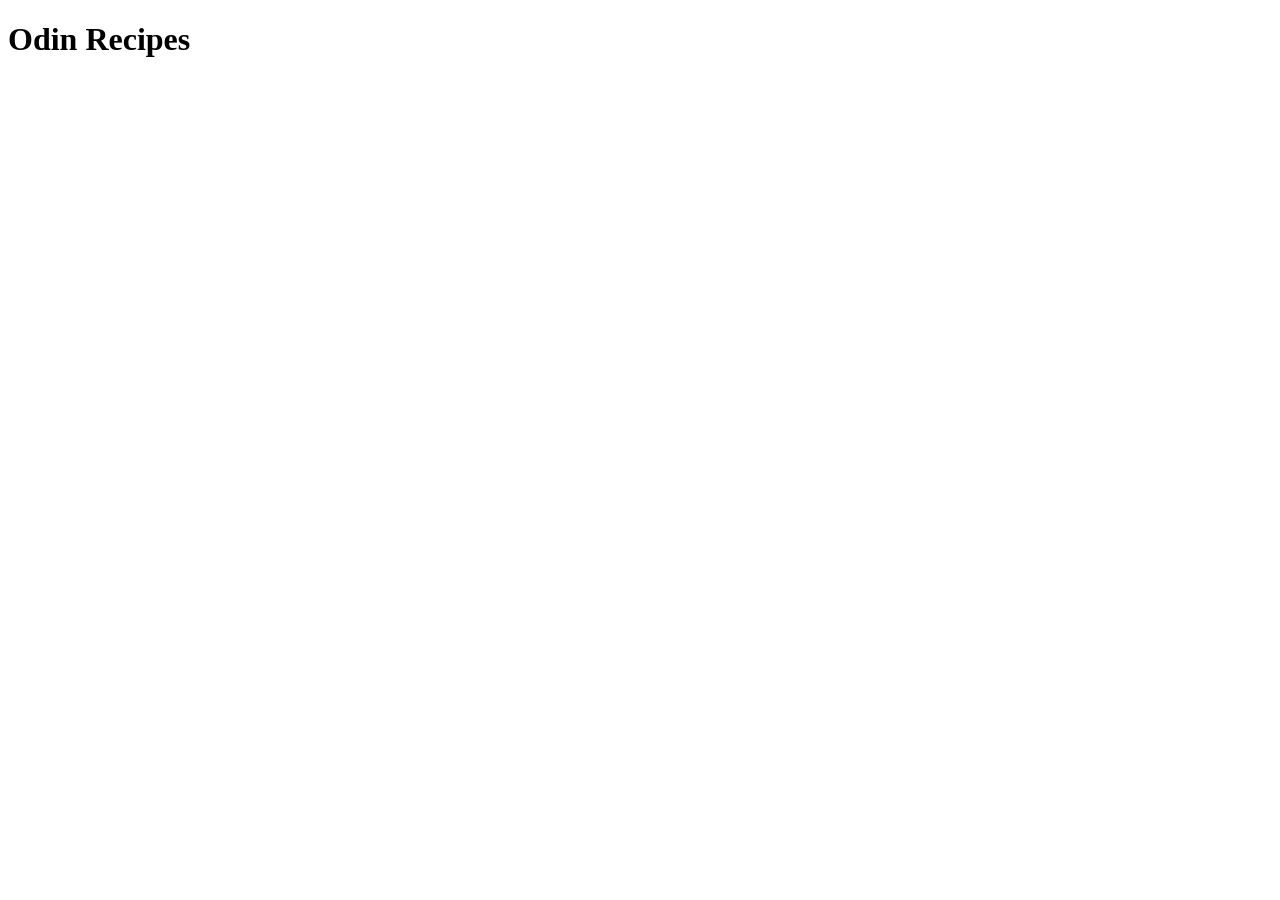
==== index.html @ 761fd86d "Create main page Added main page and named it index.html" ====
<!DOCTYPE html>
<html lang="en">
<head>
    <meta charset="UTF-8">
    <meta name="viewport" content="width=device-width, initial-scale=1.0">
    <title>Odin Recipes</title>
</head>
<body>
    <h1>Odin Recipes</h1>
</body>
</html>
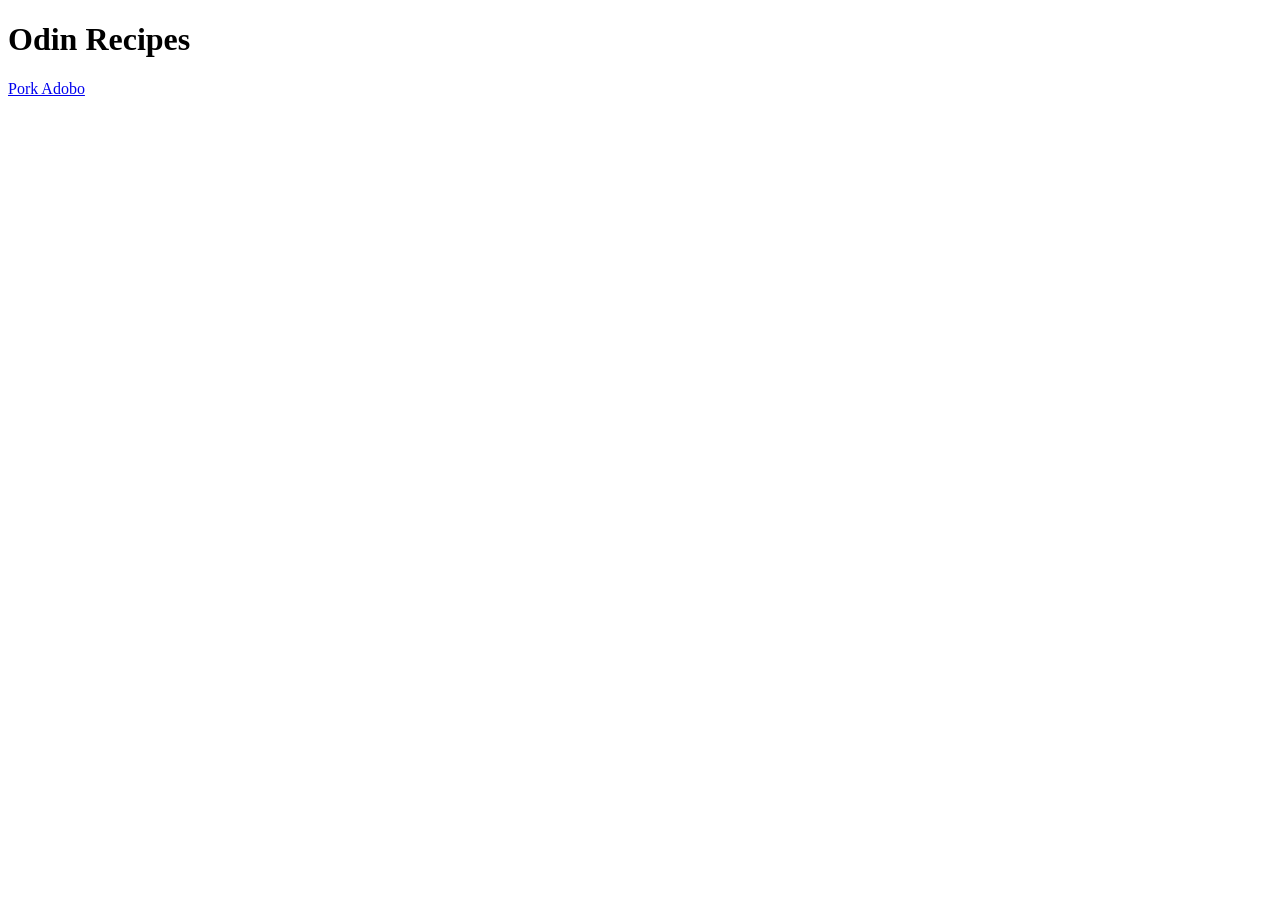
==== commit 818eb290: "Add links to all pages Link to go to the recipes Link to go back to the home page" ====
--- a/index.html
+++ b/index.html
@@ -7,5 +7,7 @@
 </head>
 <body>
     <h1>Odin Recipes</h1>
+
+    <a href="./recipes/pork-adobo.html">Pork Adobo</a>
 </body>
 </html>
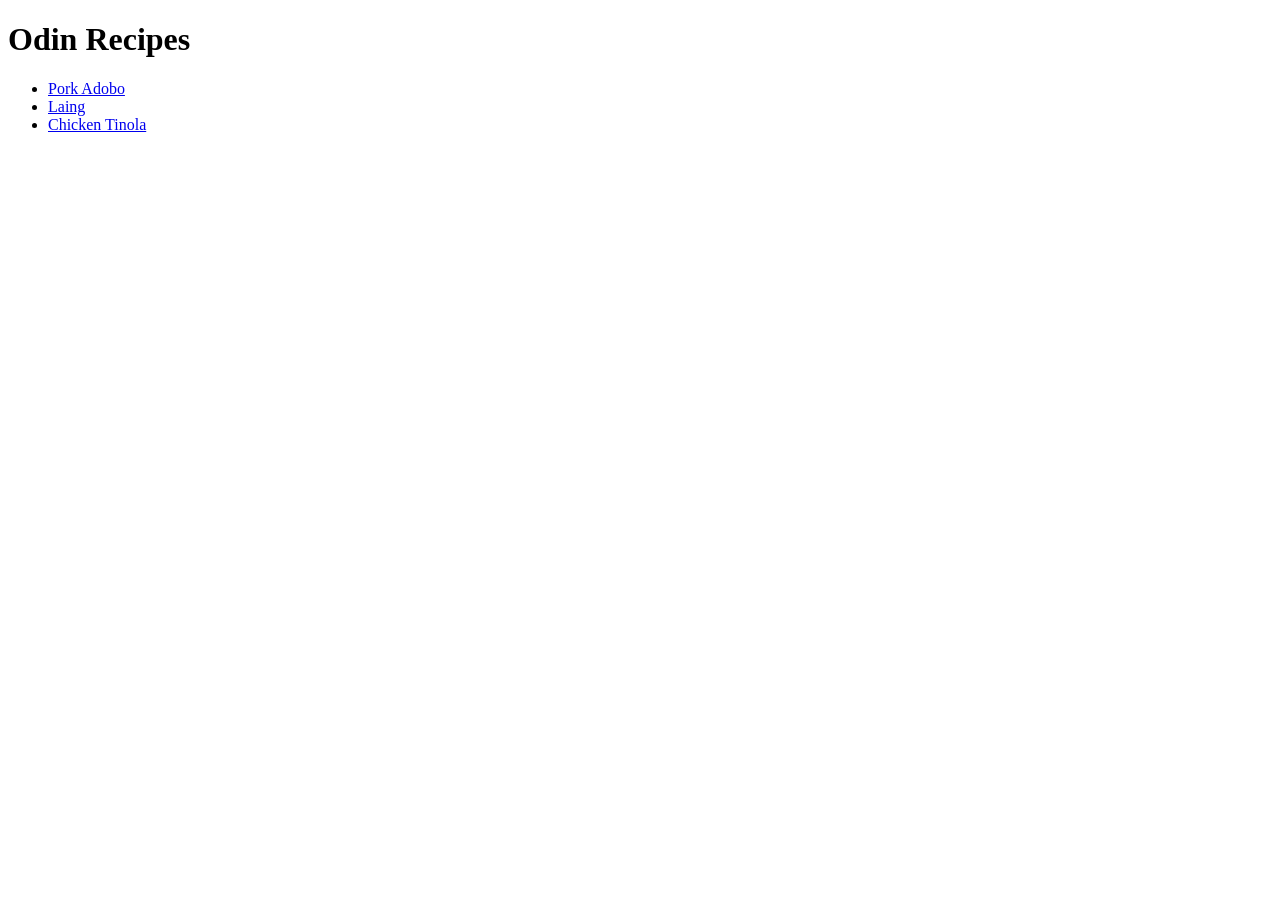
==== commit 153cd88a: "Add more recipes Add two more recipes following the format of the first one Add two more links in th" ====
--- a/index.html
+++ b/index.html
@@ -7,7 +7,10 @@
 </head>
 <body>
     <h1>Odin Recipes</h1>
-
-    <a href="./recipes/pork-adobo.html">Pork Adobo</a>
+    <ul>
+        <li><a href="./recipes/pork-adobo.html">Pork Adobo</a></li>
+        <li><a href="./recipes/laing.html">Laing</a></li>
+        <li><a href="./recipes/chicken-tinola.html">Chicken Tinola</a></li>
+    </ul>
 </body>
 </html>
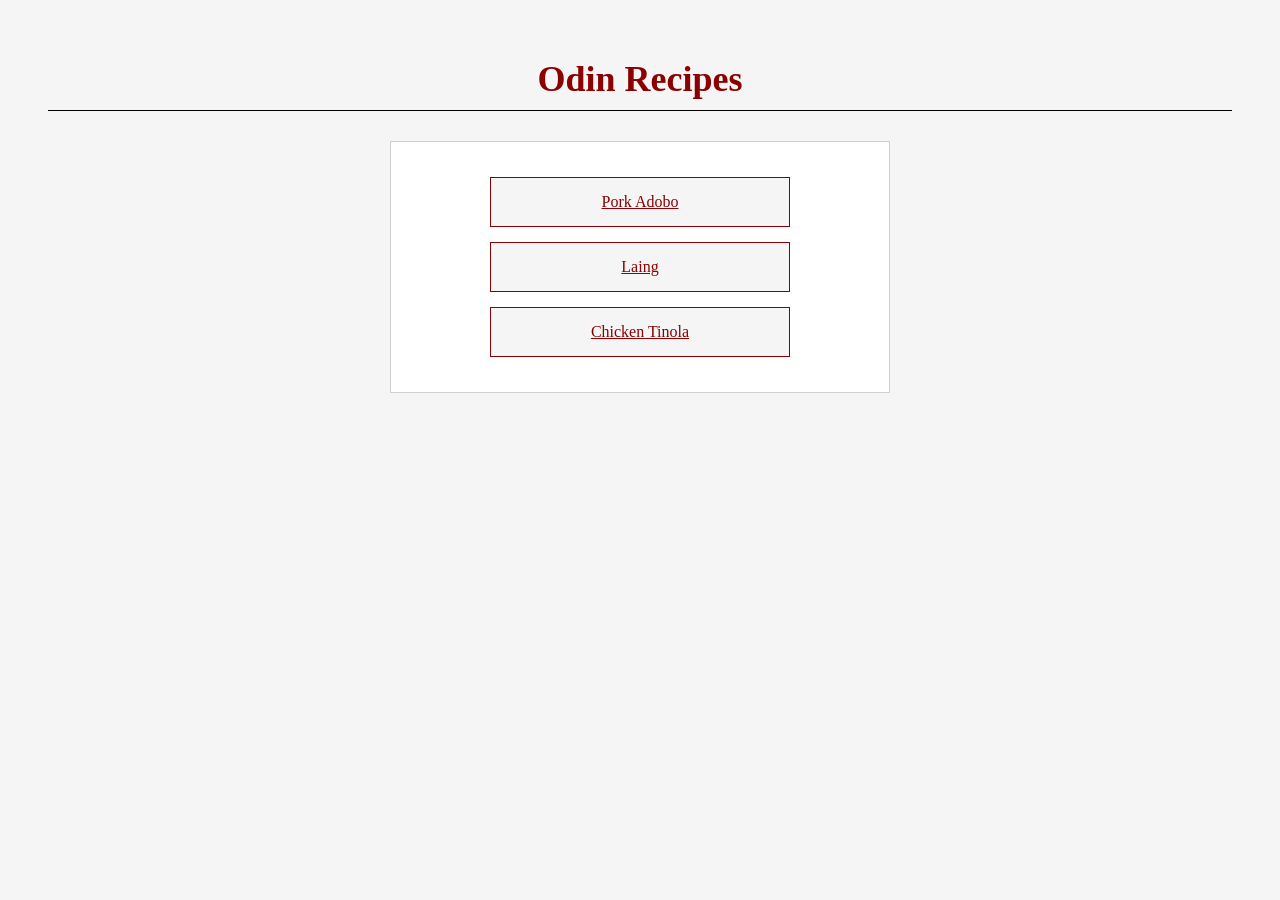
==== commit e38d2d44: "Add style to home page" ====
--- a/index.html
+++ b/index.html
@@ -1,16 +1,20 @@
 <!DOCTYPE html>
 <html lang="en">
 <head>
+    <link rel="stylesheet" href="style.css">
     <meta charset="UTF-8">
     <meta name="viewport" content="width=device-width, initial-scale=1.0">
     <title>Odin Recipes</title>
 </head>
 <body>
     <h1>Odin Recipes</h1>
-    <ul>
-        <li><a href="./recipes/pork-adobo.html">Pork Adobo</a></li>
-        <li><a href="./recipes/laing.html">Laing</a></li>
-        <li><a href="./recipes/chicken-tinola.html">Chicken Tinola</a></li>
-    </ul>
+
+    <div class="recipes">
+        <ul>
+            <li><a href="./recipes/pork-adobo.html">Pork Adobo</a></li>
+            <li><a href="./recipes/laing.html">Laing</a></li>
+            <li><a href="./recipes/chicken-tinola.html">Chicken Tinola</a></li>
+        </ul>
+    </div>
 </body>
 </html>
--- a/style.css
+++ b/style.css
@@ -0,0 +1,45 @@
+* {
+    /* border: 1px solid black; */
+    box-sizing: border-box;
+}
+
+body {
+    padding: 40px;
+    background-color: #f5f5f5;
+    color: #333333;
+}
+
+h1 {
+    color: #8b0000;
+    font-size: 36px;
+    margin: 0 0 30px;
+    text-align: center;
+    padding: 10px;
+    border-bottom: 1px solid black;
+    
+}
+
+.recipes {
+    background-color: #ffffff;  
+    border: 1px solid #d0d0d0;
+    padding: 20px;
+    width: 500px;
+    margin: 0 auto;
+}
+
+a {
+    width: 300px;
+    padding: 15px;
+    border: 1px solid;
+    background-color: #f5f5f5;
+    color: #8b0000;
+    display: block;
+    margin: 15px auto;
+    text-align: center;
+}
+
+ul, li {
+    list-style: none;
+    margin: 0;
+    padding: 0;
+}
